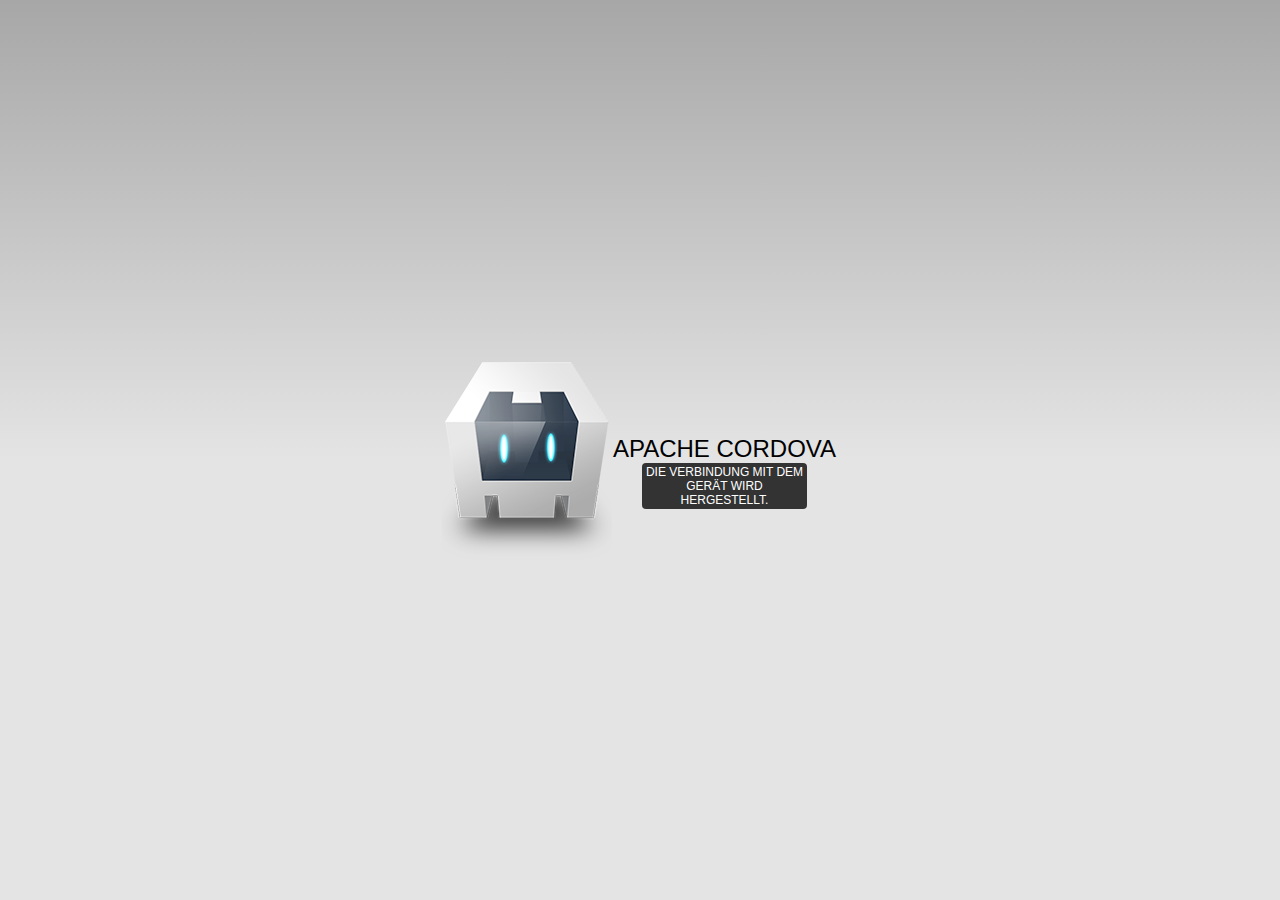
==== BlankCordovaApp1/www/index.html @ da2f026a "Projektdateien hinzufügen." ====
<!DOCTYPE html>
<html>
    <head>
    <!--
        Passen Sie die Inhaltssicherheitsrichtlinie im META-Tag unten nach Bedarf an. Fügen Sie "default-src" die Option "unsafe-inline" hinzu, um Inline-JavaScript zu aktivieren.
        Details finden Sie unter "http://go.microsoft.com/fwlink/?LinkID=617521".
    -->
        <meta http-equiv="Content-Security-Policy" content="default-src 'self' data: gap: https://ssl.gstatic.com 'unsafe-eval'; style-src 'self' 'unsafe-inline'; media-src *">
        
        <meta http-equiv="content-type" content="text/html; charset=UTF-8" />
        <meta name="format-detection" content="telephone=no">
        <meta name="msapplication-tap-highlight" content="no">
        <meta name="viewport" content="user-scalable=no, initial-scale=1, maximum-scale=1, minimum-scale=1, width=device-width">
        <link rel="stylesheet" type="text/css" href="css/index.css">
        <title>BlankCordovaApp1</title>
    </head>
    <body>
        <div class="app">
            <h1>Apache Cordova</h1>
            <div id="deviceready" class="blink">
                <p class="event listening">Die Verbindung mit dem Gerät wird hergestellt.</p>
                <p class="event received">Das Gerät ist bereit.</p>
            </div>
        </div>
        <script type="text/javascript" src="cordova.js"></script>
        <script type="text/javascript" src="scripts/platformOverrides.js"></script>
        <script type="text/javascript" src="scripts/index.js"></script>
    </body>
</html>
---- BlankCordovaApp1/www/css/index.css ----
* {
    -webkit-tap-highlight-color: rgba(0,0,0,0);
}

body {
    -webkit-touch-callout: none;
    -webkit-text-size-adjust: none;
    -webkit-user-select: none;
	background-color:#E4E4E4;
    background-image:linear-gradient(top, #A7A7A7 0%, #E4E4E4 51%);
    background-image:-webkit-linear-gradient(top, #A7A7A7 0%, #E4E4E4 51%);
    background-image:-ms-linear-gradient(top, #A7A7A7 0%, #E4E4E4 51%);
    background-image:-webkit-gradient(
        linear,
        left top,
        left bottom,
        color-stop(0, #A7A7A7),
        color-stop(0.51, #E4E4E4)
    );
    background-attachment:fixed;
    font-family:'HelveticaNeue-Light', 'HelveticaNeue', Helvetica, Arial, sans-serif;
    font-size:12px;
    height:100%;
    margin:0px;
    padding:0px;
    text-transform:uppercase;
    width:100%;
	
    background-color:#32383d;
    font-family: 'RobotoRegular', 'Droid Sans', 'Segoe UI', Segoe, 'San Francisco', 'Helvetica Neue', Helvetica, Arial, Geneva, sans-serif;
    font-size:12px;
}

.app {
    background: url(../images/cordova.png) no-repeat center top; 
    position: absolute;             
    left: 50%;
    top: 50%;
    height: 50px;                  
    width: 225px;                   
    text-align: center;
    padding: 180px 0px 0px 0px;     
    margin: -115px 0px 0px -112px;
}

@media screen and (min-aspect-ratio: 1/1) and (min-width:400px) {
    .app {
        background-position:left center;
        padding:75px 0px 75px 170px;
        margin:-90px 0px 0px -198px;
    }
}

h1 {
    font-size:24px;
    font-weight:normal;
    margin:0px;
    overflow:visible;
    padding:0px;
    text-align:center;
}

.event {
    border-radius:4px;
    -webkit-border-radius:4px;
    color:#FFFFFF;
    font-size:12px;
    margin:0px 30px;
    padding:2px 0px;
}

.event.listening {
    background-color:#333333;
    display:block;
}

.event.received {
    background-color:#4B946A;
    display:none;
}

@keyframes fade {
    from { opacity: 1.0; }
    50% { opacity: 0.4; }
    to { opacity: 1.0; }
}
 
@-webkit-keyframes fade {
    from { opacity: 1.0; }
    50% { opacity: 0.4; }
    to { opacity: 1.0; }
}
 
.blink {
    animation:fade 3000ms infinite;
    -webkit-animation:fade 3000ms infinite;
}
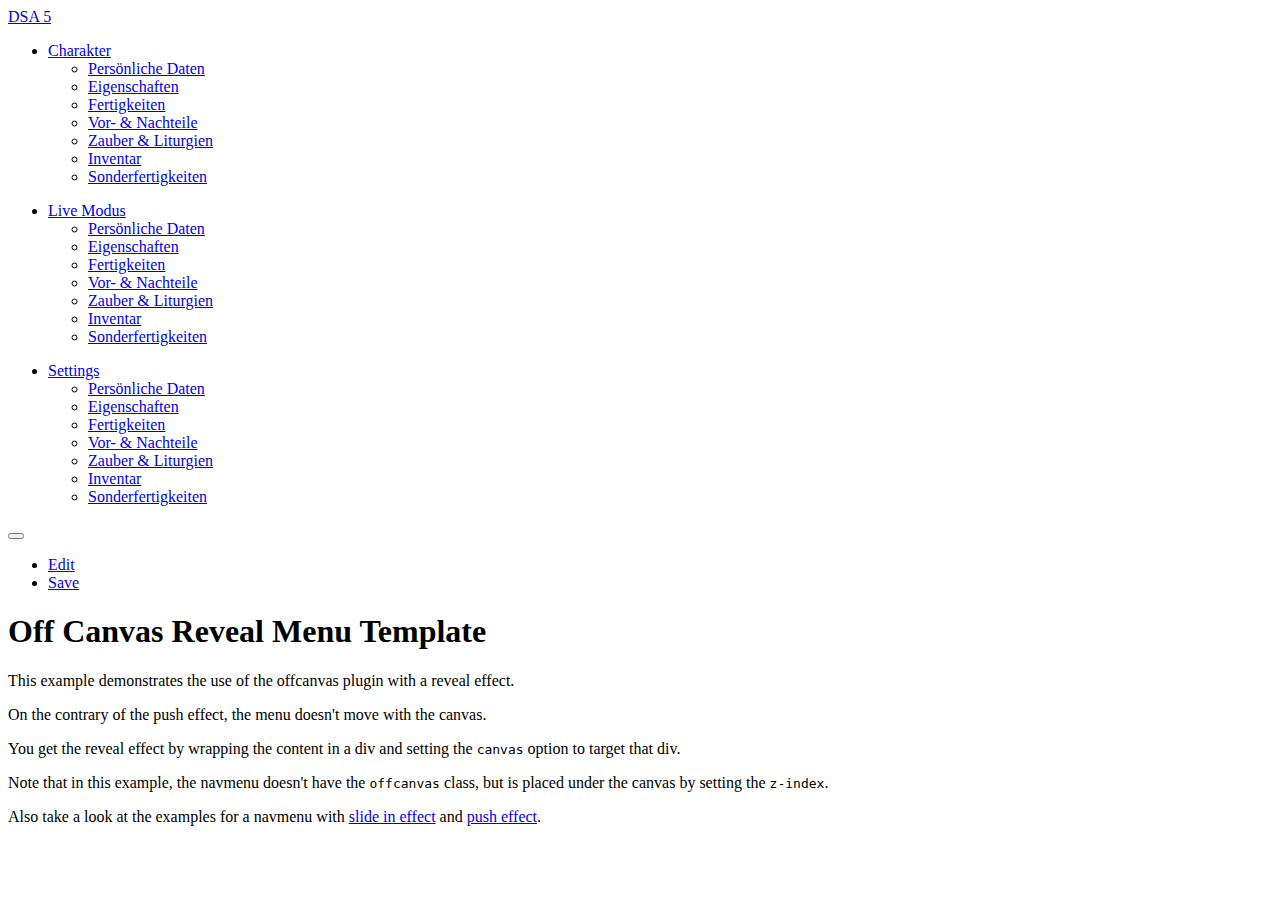
==== commit eb3ed516: "Updated everything" ====
--- a/BlankCordovaApp1/www/index.html
+++ b/BlankCordovaApp1/www/index.html
@@ -1,29 +1,120 @@
-<!DOCTYPE html>
-<html>
-    <head>
-    <!--
-        Passen Sie die Inhaltssicherheitsrichtlinie im META-Tag unten nach Bedarf an. Fügen Sie "default-src" die Option "unsafe-inline" hinzu, um Inline-JavaScript zu aktivieren.
-        Details finden Sie unter "http://go.microsoft.com/fwlink/?LinkID=617521".
-    -->
-        <meta http-equiv="Content-Security-Policy" content="default-src 'self' data: gap: https://ssl.gstatic.com 'unsafe-eval'; style-src 'self' 'unsafe-inline'; media-src *">
-        
-        <meta http-equiv="content-type" content="text/html; charset=UTF-8" />
-        <meta name="format-detection" content="telephone=no">
-        <meta name="msapplication-tap-highlight" content="no">
-        <meta name="viewport" content="user-scalable=no, initial-scale=1, maximum-scale=1, minimum-scale=1, width=device-width">
-        <link rel="stylesheet" type="text/css" href="css/index.css">
-        <title>BlankCordovaApp1</title>
-    </head>
-    <body>
-        <div class="app">
-            <h1>Apache Cordova</h1>
-            <div id="deviceready" class="blink">
-                <p class="event listening">Die Verbindung mit dem Gerät wird hergestellt.</p>
-                <p class="event received">Das Gerät ist bereit.</p>
+﻿<!DOCTYPE html>
+<html lang="en" manifest="app.manifest">
+<head>
+    <meta charset="utf-8">
+    <meta name="viewport" content="width=device-width, initial-scale=1, maximum-scale=1, user-scalable=no" />
+    <meta name="apple-mobile-web-app-capable" content="yes" />
+    <meta name="apple-mobile-web-app-status-bar-style" content="black" />
+    <link rel="apple-touch-icon-precomposed" href="../images/dsa_demonicon.jpg">
+    <meta name="description" content="">
+    <meta name="author" content="">
+    <link rel="shortcut icon" href="/images/cordova.png">
+
+    <title>DSA 5</title>
+
+    <script src="../scripts/SiteSwitcher.min.js" type="text/javascript" charset="utf-8"></script>
+    <script src="../scripts/offline.js"></script>
+    <script src="../scripts/dsa.js"></script>
+    <script src="../scripts/w3.js"></script>
+    
+
+    <!-- Bootstrap core CSS -->
+    <link href="../css/bootstrap.min.css" rel="stylesheet">
+    <link href="../css/jasny-bootstrap.min.css" rel="stylesheet">
+
+    <!-- Custom styles for this template -->
+    <link href="../css/navmenu-reveal.css" rel="stylesheet">
+    <link href="../css/navbar.css" rel="stylesheet">
+
+</head>
+
+<body>
+    <div class="navmenu navmenu-inverse navmenu-fixed-left">
+        <a class="navmenu-brand" href="../index.html/">DSA 5</a>
+        <!--Charakter-->
+        <ul class="nav navmenu-nav">
+            <li class="dropdown">
+                <a href="#" class="dropdown-toggle" data-toggle="dropdown">Charakter <b class="caret"></b></a>
+                <ul class="dropdown-menu navmenu-nav">
+                    <li><a href="#">Persönliche Daten</a></li>
+                    <li><a href="#">Eigenschaften</a></li>
+                    <li><a href="#">Fertigkeiten</a></li>
+                    <li><a href="#">Vor- & Nachteile</a></li>
+                    <li><a href="#">Zauber & Liturgien</a></li>
+                    <li><a href="#">Inventar</a></li>
+                    <li><a href="#">Sonderfertigkeiten</a></li>
+                </ul>
+            </li>
+            </ul>
+        <!--Live Mode-->
+        <ul class="nav navmenu-nav">
+            <li class="dropdown">
+                <a href="#" class="dropdown-toggle" data-toggle="dropdown">Live Modus <b class="caret"></b></a>
+                <ul class="dropdown-menu navmenu-nav">
+                    <li><a href="#">Persönliche Daten</a></li>
+                    <li><a href="#">Eigenschaften</a></li>
+                    <li><a href="#">Fertigkeiten</a></li>
+                    <li><a href="#">Vor- & Nachteile</a></li>
+                    <li><a href="#">Zauber & Liturgien</a></li>
+                    <li><a href="#">Inventar</a></li>
+                    <li><a href="#">Sonderfertigkeiten</a></li>
+                </ul>
+            </li>
+        </ul>
+        <!--Settings-->
+        <ul class="nav navmenu-nav">
+            <li class="dropdown">
+                <a href="#" class="dropdown-toggle" data-toggle="dropdown">Settings <b class="caret"></b></a>
+                <ul class="dropdown-menu navmenu-nav">
+                    <li><a href="#">Persönliche Daten</a></li>
+                    <li><a href="#">Eigenschaften</a></li>
+                    <li><a href="#">Fertigkeiten</a></li>
+                    <li><a href="#">Vor- & Nachteile</a></li>
+                    <li><a href="#">Zauber & Liturgien</a></li>
+                    <li><a href="#">Inventar</a></li>
+                    <li><a href="#">Sonderfertigkeiten</a></li>
+                </ul>
+            </li>
+        </ul>
+    </div>
+
+    <div class="canvas">
+        <div class="navbar navbar-default navbar-fixed-top">
+            <button type="button" class="navbar-toggle" data-toggle="offcanvas" data-recalc="false" data-target=".navmenu" data-canvas=".canvas">
+                <span class="icon-bar"></span>
+                <span class="icon-bar"></span>
+                <span class="icon-bar"></span>
+            </button>
+
+            <ul class="nav navbar-nav pull-right">
+                <li id="editLinkLi"><a id="editLink" href="#"><span class="glyphicon glyphicon-pencil"></span>Edit</a></li>
+                <li id="saveLinkLi"><a id="saveLink" href="#"><span class="glyphicon glyphicon-floppy-save"></span>Save</a></li>
+            </ul>
+        </div>
+
+        <div w3-include-html="content.html"></div>
+
+        <div class="container">
+            <div class="page-header">
+                <h1>Off Canvas Reveal Menu Template</h1>
             </div>
-        </div>
-        <script type="text/javascript" src="cordova.js"></script>
-        <script type="text/javascript" src="scripts/platformOverrides.js"></script>
-        <script type="text/javascript" src="scripts/index.js"></script>
-    </body>
+            <p class="lead">This example demonstrates the use of the offcanvas plugin with a reveal effect.</p>
+            <p>On the contrary of the push effect, the menu doesn't move with the canvas.</p>
+            <p>You get the reveal effect by wrapping the content in a div and setting the <code>canvas</code> option to target that div.</p>
+            <p>Note that in this example, the navmenu doesn't have the <code>offcanvas</code> class, but is placed under the canvas by setting the <code>z-index</code>.</p>
+            <p>Also take a look at the examples for a navmenu with <a href="../navmenu">slide in effect</a> and <a href="../navmenu-push">push effect</a>.</p>
+        </div><!-- /.container -->
+    </div>
+
+    <script>
+        w3.includeHTML();
+    </script>
+
+    <!-- Bootstrap core JavaScript
+    ================================================== -->
+    <!-- Placed at the end of the document so the pages load faster -->
+    <script src="../scripts/jquery-1.10.2.min.js"></script>
+    <script src="../scripts/bootstrap.min.js"></script>
+    <script src="../scripts/jasny-bootstrap.min.js"></script>
+</body>
 </html>
